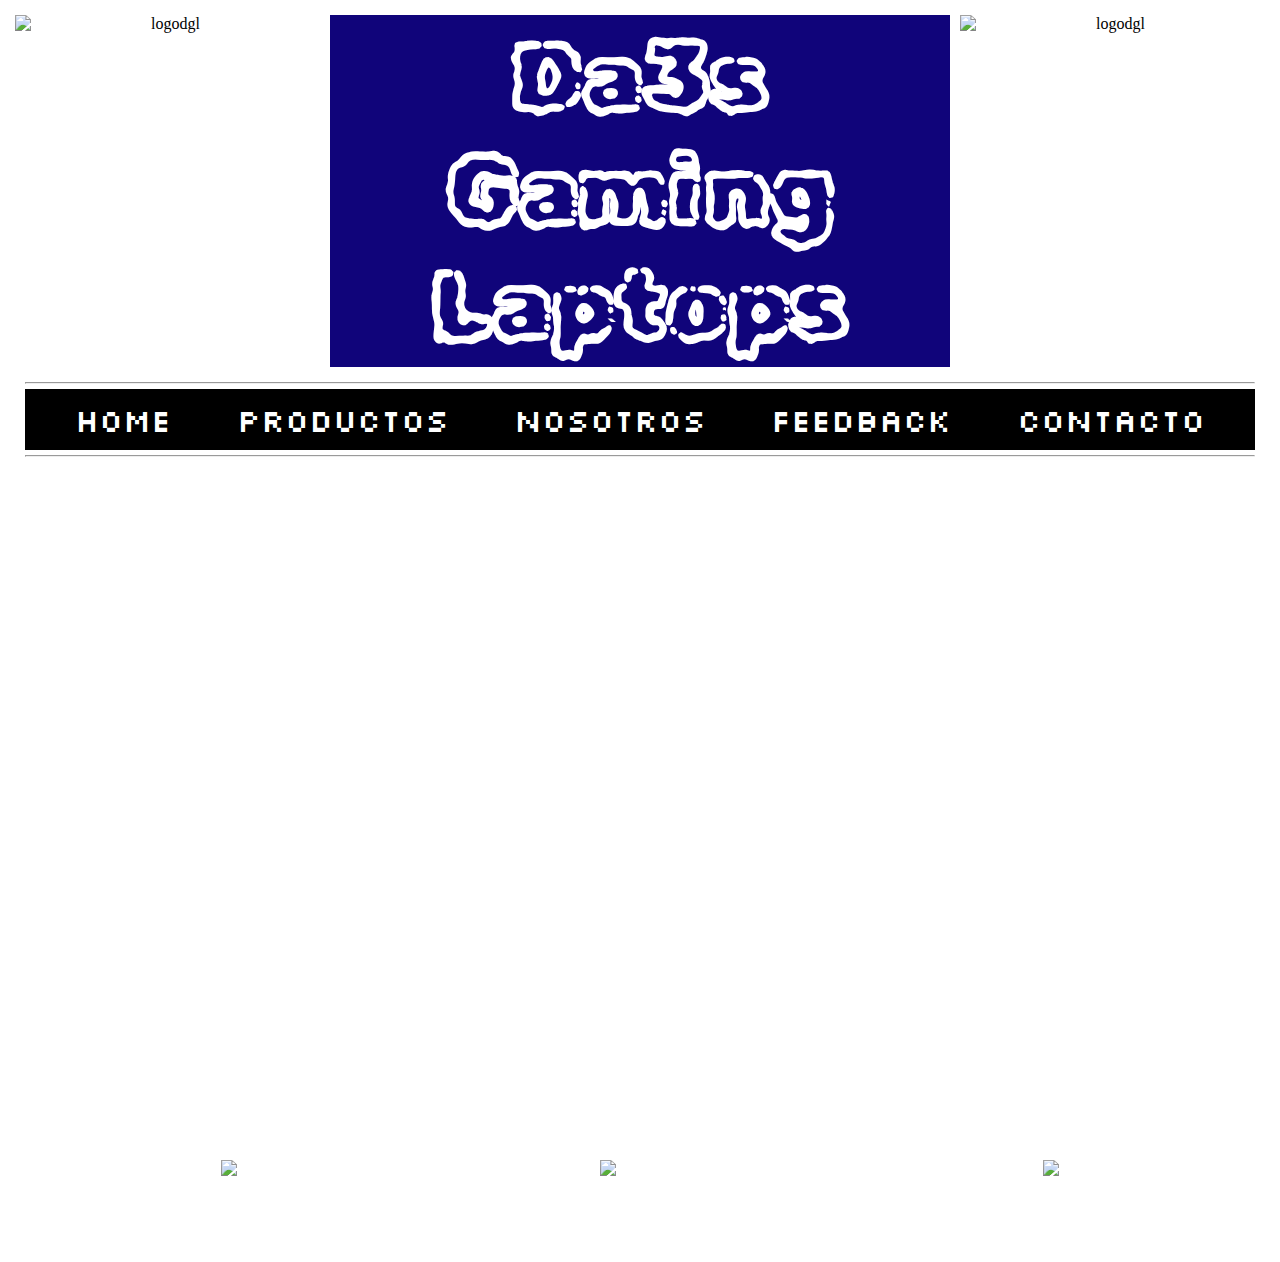
==== index.html @ dd91641a "se agregan animaciones y modifica fuente menu, se agrega README" ====
<!DOCTYPE html>
<html lang="es">
<head>
    <meta charset="UTF-8">
    <meta http-equiv="X-UA-Compatible" content="IE=edge">
    <meta name="viewport" content="width=device-width, initial-scale=1.0"/>
    <link href="https://unpkg.com/aos@2.3.1/dist/aos.css" rel="stylesheet">
    <link rel="preconnect" href="https://fonts.googleapis.com">
    <link rel="preconnect" href="https://fonts.gstatic.com" crossorigin>
    <link href="https://fonts.googleapis.com/css2?family=Rubik+Burned&display=swap" rel="stylesheet">
    <link href="https://fonts.googleapis.com/css2?family=Aboreto&family=Silkscreen&display=swap" rel="stylesheet">
    <link rel="stylesheet" href="./css/estilo.css">
    <title>DGL Home</title>
</head>
<body class="gridIndex">
    <!-- header -->
    <header id="logo">
        <img src="./images/Da3s.jpg" alt="logodgl">
    </header>
    <div class="tituloCen titulo">
        <h1>Da3s Gaming Laptops</h1>
    </div>
    <div class="logoDer" id="logo">
        <img src="./images/Da3s.jpg" alt="logodgl">
    </div>
    <div class="navbar">
        <nav><hr>
            <ul>
                <li>
                    <a href="#">Home</a>
                </li>
                <li>
                    <a href="./pages/productos.html">Productos</a>
                </li>
                <li>
                    <a href="./pages/quienessomos.html">Nosotros</a>
                </li>
                <li>
                    <a href="./pages/feedback.html">Feedback</a>
                </li>
                <li>
                    <a href="./pages/contacto.html">Contacto</a>
                </li>
            </ul><hr>
        </nav>
    </div>
<!-- Fin Header -->
<!-- Comienzo Main -->
<main class="textoServicios bordesServicios gridMainIndex">
    <div class="servicios">
        <p>Nuestros Servicios</p>
    </div>
    <div class="ofrecemos">
        <p>Ofrecemos a nuestros clientes:</p>
    </div>
    <div class="venta bordeInternoServ" data-aos="fade-down-right">
        <p>Venta Equipos Portatiles</p>
        <p>Equipos dirigidos al público gamer con equipos portables de alto rendimiento.</p>
    </div>
    <div class="importacion bordeInternoServ" data-aos="fade-down">
        <p>Importación de periféricos</p>
        <p>También realizamos importaciones de perifericos para tu portatil, a pedido de nuestros clientes</p>
    </div>
    <div class="soporte bordeInternoServ" data-aos="fade-down-left">
        <p>Prestamos servicio en soporte y asesoramiento para compra de hardware de notebooks, servicio de configuración e instalación de sistemas operativos.</p>
    </div>
    <div class="laptopsVenta" data-aos="fade-up-right">
        <img src="./images/laptopsventa.png" alt="ventas">
    </div>
    <div class="perifericos" data-aos="fade-up">
        <img src="./images/perifericos.jpg" alt="perifericos">
    </div>
    <div class="soporteImg" data-aos="fade-up-left">
        <img src="./images/soporte.jpg" alt="soporte">
    </div>
</main>
<!-- Fin Main -->
<!-- Inicio Footer -->
<footer>
    <div class="facebookIcon">
        <a href="https://www.facebook.com/Da3sGamingLaptops" target="_blank"><img src="./images/fbicon.png" alt="logo fb"></a>
    </div>
    <div class="instagramIcon">
        <a href="https://www.instagram.com/da3slaptopsgamer" target="_blank"><img src="./images/insta.png" alt="logo insta"></a>
    </div>
    <div class="mailIcon">
        <a href="mailto:da3sventas@gmail.com?Subject=Contacto%20/%20Consulta"><img src="images/email.png"></a>
    </div>
</footer>
<!-- Fin Footer -->
<script src="https://unpkg.com/aos@2.3.1/dist/aos.js"></script>
<script>
    AOS.init();
</script>
</body>
</html>
---- css/estilo.css ----
/*estandarizar en 1rem*/
html{
    font-size: 62,5%;
}

*{
    margin: 5px;
    padding: 0px;
}

img{
    max-width: 100%;
    display: block;
    margin: auto;
}

iframe{
    max-width: 100%;
    display: block;
    margin: auto;
}

/* Grids */
/* GridIndex */
.gridIndex{
    display: grid;
    grid-template-areas: 
    "logoIzq tituloCen logoDer"
    "navbar navbar navbar"
    "main main main"
    "footer footer footer";
    grid-template-columns: repeat(3, 25% 50% 25%);
    grid-template-rows: repeat(4, auto);
}
header{grid-area: logoIzq;}
.navbar{grid-area: navbar;}
.logoDer{grid-area: logoDer;}
.tituloCen{grid-area: tituloCen;}
/* Fin grid Index */

/* Formato titulo */
.titulo{
    font-size: 3rem;
    font-family: 'Rubik Burned', cursive;
    color:white;
    text-align: center;
    background-color: rgb(16, 4, 122);
}

#logo{text-align: center;}

/* GridMain Index */
.gridMainIndex{
    grid-area: main;
    display: grid;
    grid-template-areas: 
    "servicios servicios servicios"
    "ofrecemos ofrecemos ofrecemos"
    "venta importacion soporte"
    "laptopsVenta perifericos soporteImg";
    grid-template-columns: repeat(3, 33%);
    grid-template-rows: repeat(4, auto);
    background-image:url("../images/back-fondo.jpg"); 
}
.servicios{grid-area: servicios;}
.ofrecemos{grid-area: ofrecemos;}
.venta{grid-area: venta;}
.importacion{grid-area: importacion;}
.soporte{grid-area: soporte;}
.laptopsVenta{grid-area: laptopsVenta;}
.perifericos{grid-area: perifericos;}
.soporteImg{grid-area: soporteImg;}
/* Fin grid main */

/*Texto descricion servicios*/
.textoServicios{
    font-style:normal; /*estilo texto*/
    font-family:'Gill Sans MT'; /*fuente*/
    font-size: 2rem; /*tamañofuente*/
    text-align: center; /*alineacion*/
    line-height: 1.6; /*Interlineado*/
    background-color: rgb(255, 255, 255);
    margin: 20px;
    border: 2px;
    padding: 30px;
    color:white;
}

/* Grid footer */
footer{grid-area: footer; display: flex; justify-content: space-evenly;background-color: white;}
/* Fin grid footer */
nav ul{display: flex; justify-content:space-evenly;background-color: black;font-size: 1.5rem;}
li{list-style-type: none;margin: 10px;}
a{text-decoration: none; color: white; font-size: 20px;font-size: 2rem;font-family: 'Silkscreen', cursive;}

body{background-image:url("../images/back-fondo.jpg");}

.bordesServicios{border-radius: 20px;}
.bordeInternoServ{border: solid 3px white;}

/* GridMain Productos */
.gridMainProductos{
    grid-area: main;
    display: grid;
    grid-template-areas: 
    "nuestrosProd nuestrosProd"
    "notebooksImgP monitoresImgP"
    "notebooksTxt monitoresTxt"
    "desktopsImgP consolasImgP"
    "desktopsTxt consolasTxt";
    grid-template-columns: repeat(2,50%);
    grid-template-rows: repeat(5, auto);
    background-image:url("../images/back-fondo.jpg"); 
}
.nuestrosProd{grid-area: nuestrosProd;}
.notebooksImg{grid-area:notebooksImg;}
.notebooksTxt{grid-area: notebooksTxt;}
.monitoresImg{grid-area: monitoresImg;}
.monitoresTxt{grid-area: monitoresTxt;}
.desktopsImg{grid-area: desktopsImg;}
.desktopsTxt{grid-area: desktopsTxt;}
.consolasImg{grid-area: consolasImg;}
.consolasTxt{grid-area: consolasTxt;}
/* Fin grid main */
.borderProductos{border: 10px white solid;margin: 5px;}
/*estilo productos*/
.estiloProductos{
    color: white;
    font-size: 2rem;
    margin: 20px;
    text-align: center;
}

/* Grid main Nosotros */
.gridMainNosotros{
    grid-area: main;
    display: grid;
    grid-template-areas:
    "tituloNos tituloNos tituloNos"
    "ventaImgNos textoVentaNos textoVentaNos"
    "textoAtencionNos textoAtencionNos atencionImgNos"
    "enviosImgNos textoEnviosNos textoEnviosNos"
    "textoPagosNos textoPagosNos pagosImgNos";
    grid-template-columns: repeat(3,33%);
    grid-template-rows: repeat(5,auto);
}
.tituloNos{grid-area: tituloNos;}
.ventaImgNos{grid-area: ventaImgNos;}
.textoVentaNos{grid-area: textoVentaNos;}
.textoAtencionNos{grid-area: textoAtencionNos;}
.atencionImgNos{grid-area: atencionImgNos;}
.enviosImgNos{grid-area: enviosImgNos;}
.textoEnviosNos{grid-area: textoEnviosNos;}
.textoPagosNos{grid-area: textoPagosNos;}
.pagosImgNos{grid-area: pagosImgNos;}
/* Fin grid main Nosotros */

/*estilo mas de nosotros*/
.textoNosotros{
    font-style: normal;
    font-size: 1.8rem;
    font-family: 'Gill Sans';
    color: white;
    text-align: justify;
    padding-top: 100px;
}
.estiloNosotros{
    font-style: normal;
    font-size: 3rem;
    font-family: 'Gill Sans';
    color: white;
    text-align: center;
}
/* Fin Grid Nosotros */

/* Grid Feedback */
.gridMainFeed{
    grid-area: main;
    display: grid;
    grid-template-areas:
    "tituloFeed tituloFeed tituloFeed"
    "video1 textoVideo1 textoVideo1"
    "textoVideo2 textoVideo2 video2";
    grid-template-columns: repeat(3,auto);
    grid-template-rows: repeat(3,auto);
}
.tituloFeed{grid-area: tituloFeed;}
.video1{grid-area: video1;}
.textoVideo1{grid-area: textoVideo1;padding: 50px;text-align: justify;}
.video2{grid-area: video2;padding-right: 100px;}
.textoVideo2{grid-area: textoVideo2;padding: 50px;text-align: right;}
/* Fin Grid Feedback */
/*estilo feedback*/
.estiloFeed{
    border: solid 5px blue;
    color:white;
    padding-left:50px;
    padding-bottom: 20px;
    text-align: center;
    font-size: 2rem;
}
/* Grid formulario */
.gridMainFormulario{
    grid-area: main;
    display: grid;
    grid-template-areas:
    "contactanosImg"
    "formulario";
    grid-template-columns: 100%;
    grid-template-rows: repeat(2,auto);
}
.contactanosImg{
    float: left; width: 390px;
}
.formulario{
    height: 100%;
    box-sizing: border-box;
    border: solid white 10px;
    border-radius: 5px;
    width: 800px;
}
.label {
    position: absolute;
    top: 15px;
    left: 15px;
    padding: 0 4px;
    background-color: white;
    color: #DADCE0;
    font-size: 16px;
    transition: 0.5s;
    z-index: 0;
}
input{font-size: 18px;transition: 1s;}
input:focus{font-size: 20px;}
select{font-size: 20px;}
textarea{font-size: 18px;}
/* Fin grid Formulario */


/* Mobile 769px */
@media only screen and (max-width: 769px){
    /* grid Index */
    ul{display: flex;flex-wrap: wrap;}
    .gridIndex{
        grid-area: body;
        display: grid;
        grid-template-areas: 
        "logo navbar"
        "main main"
        "footer footer";
        grid-template-columns: repeat(2, 50%);
        grid-template-rows: repeat(3, auto);
        background-image: url(../images/wallmobile.jpg);
    }
    header{grid-area: logo;}
    .navbar{grid-area: navbar;}
    /* Fin grid Index */
    /* grid main Index mobile*/
    .gridMainIndex{
        grid-area: main;
        display: grid;
        grid-template-areas:
        "servicios"
        "ofrecemos"
        "venta"
        "importacion"
        "soporte";
        grid-template-columns: 100%;
        grid-template-rows: repeat(5,auto);
    }
    .servicios{grid-area: servicios;}
    .ofrecemos{grid-area: ofrecemos;}
    .venta{grid-area: venta;}
    .importacion{grid-area: importacion;}
    .soporte{grid-area: soporte;}
    /* Fin grid main Index mobile*/
    /* elementos ocultos mobile */
    .laptopsVenta{display: none;}
    .perifericos{display: none;}
    .soporteImg{display: none;}
    .logoDer{display: none;}
    .tituloCen{display: none;}
    /* fin elementos ocultos */

    /* Grid main Productos Mobile */
    .gridMainProductos{
        grid-area: main;
        display: grid;
        grid-template-areas:
        "nuestrosProd"
        "notebooksImgP"
        "monitoresImgP"
        "desktopsImgP"
        "consolasImgP";
        grid-template-columns: 100%;
        grid-template-rows: repeat(5,auto);
    }
    .nuestrosProd{grid-area: nuestrosProd;}
    .notebooksImgP{grid-area: notebooksImgP;}
    .monitoresImgP{grid-area: monitoresImgP;}
    .desktopsImgP{grid-area: desktopsImgP;}
    .consolasImgP{grid-area: consolasImgP;}
    /* fin grid productos mobile */
    /* Elementos ocultos productos */
    .notebooksTxt{display: none;}
    .monitoresTxt{display: none;}
    .desktopsTxt{display: none;}
    .consolasTxt{display: none;}
    /* fin elementos ocultos */

    /* grid nosotros mobile */
    .gridMainNosotros{
        grid-area: main;
        display: grid;
        grid-template-areas:
        "tituloNos"
        "ventaImgNos"
        "textoVentaNos"
        "atencionImgNos"
        "textoAtencionNos "
        "enviosImgNos"
        "textoEnviosNos"
        "pagosImgNos"
        "textoPagosNos";
        grid-template-columns:100%;
        grid-template-rows: repeat(9,auto);
    }
    .tituloNos{grid-area: tituloNos;}
    .ventaImgNos{grid-area: ventaImgNos;}
    .textoVentaNos{grid-area: textoVentaNos;padding-top: 0;}
    .atencionImgNos{grid-area: atencionImgNos;}
    .textoAtencionNos{grid-area: textoAtencionNos;padding-top: 0;}
    .enviosImgNos{grid-area: enviosImgNos;}
    .textoEnviosNos{grid-area: textoEnviosNos;padding-top: 0;}
    .pagosImgNos{grid-area: pagosImgNos;}
    .textoPagosNos{grid-area: textoPagosNos;padding-top: 0;}
    /* Fin grid Nosotros Mobile */
    /* Grid Feedback Mobile */
    .gridMainFeed{
        grid-area: main;
        display: grid;
        grid-template-areas:
        "tituloFeed"
        "textoVideo1"
        "video1"
        "textoVideo2"
        "video2";
        grid-template-columns: 100%;
        grid-template-rows: repeat(5,auto);
    }
    .tituloFeed{grid-area: tituloFeed;font-size: 1.5rem;}
    .video1{grid-area: video1;}
    .textoVideo1{grid-area: textoVideo1;padding: 0px;text-align:start; font-size: 1.4rem;}
    .video2{grid-area: video2;padding-right: 0px;}
    .textoVideo2{grid-area: textoVideo2;padding: 0px;text-align: start;font-size: 1.4rem;}
    /* Fin Grid feeback Mobile */
    /* Grid Formulario Mobile */
    .gridMainFormulario{
        grid-area: main;
        display: grid;
        grid-template-areas:
        "contactanosImg"
        "formulario";
        grid-template-columns: 50%;
        grid-template-rows: repeat(2,auto);
    }
    .contactoForm{grid-area: contactoForm;}
    .formulario{
        grid-area: formulario;
        width: 380px;
        height: auto;
    }
    /* Fin Formulario Mobile */
    footer{grid-area: footer;display: flex;flex-direction: row;}
}
/* fin version Mobile */
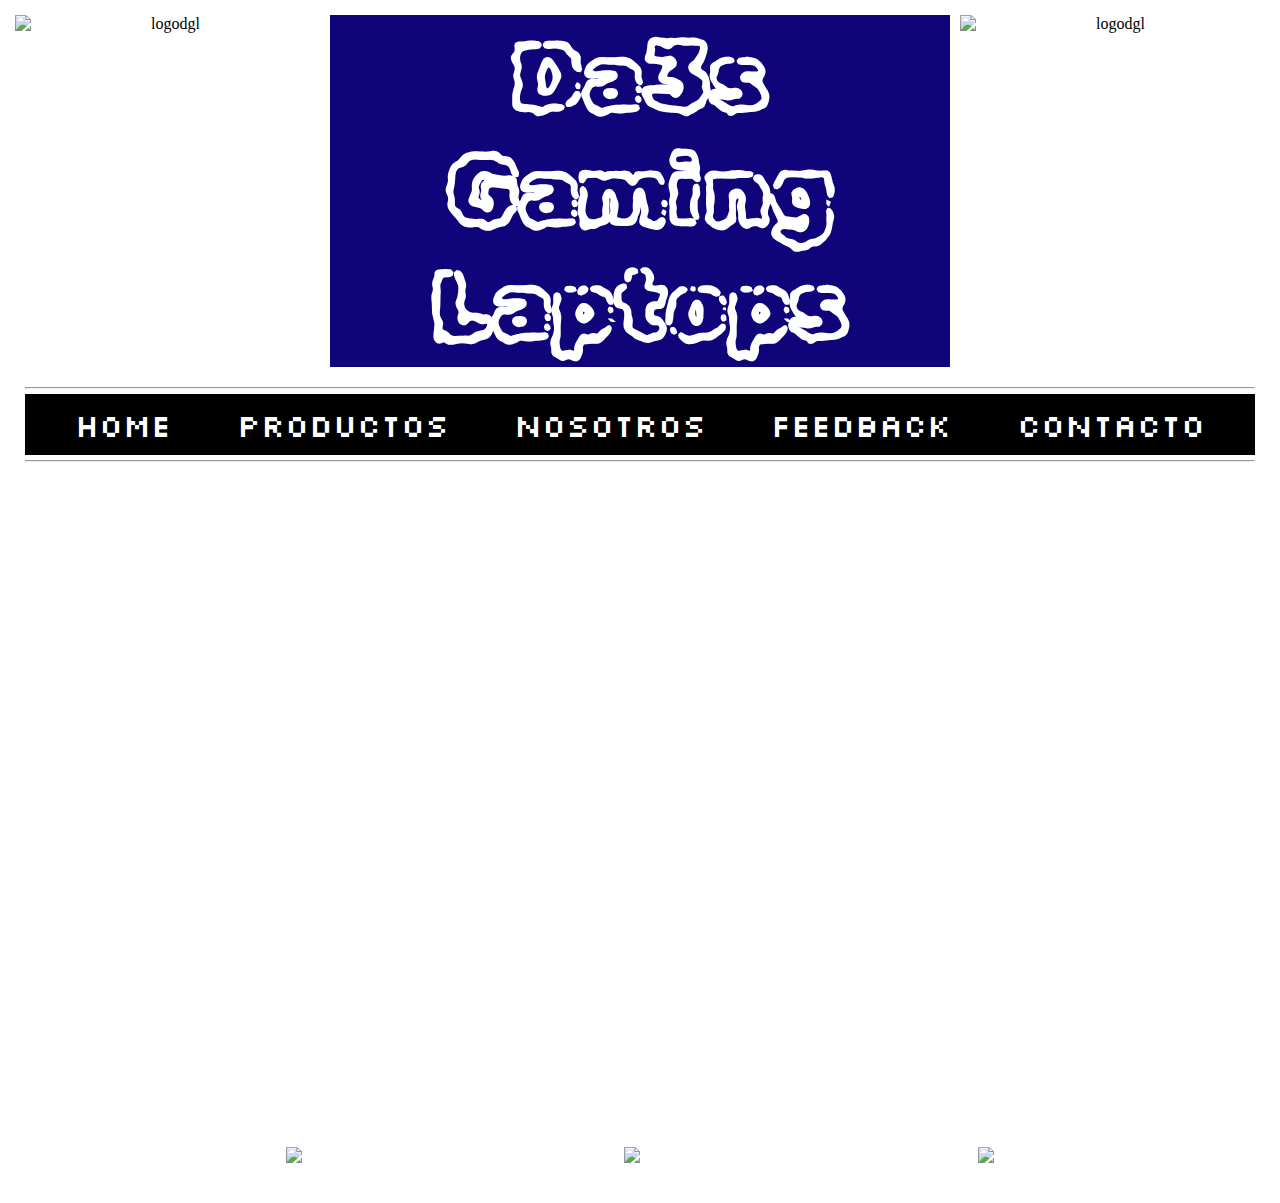
==== commit f8a5eaa1: "se corrrige orden codigo" ====
--- a/index.html
+++ b/index.html
@@ -1,9 +1,10 @@
 <!DOCTYPE html>
 <html lang="es">
+
 <head>
     <meta charset="UTF-8">
     <meta http-equiv="X-UA-Compatible" content="IE=edge">
-    <meta name="viewport" content="width=device-width, initial-scale=1.0"/>
+    <meta name="viewport" content="width=device-width, initial-scale=1.0" />
     <link href="https://unpkg.com/aos@2.3.1/dist/aos.css" rel="stylesheet">
     <link rel="preconnect" href="https://fonts.googleapis.com">
     <link rel="preconnect" href="https://fonts.gstatic.com" crossorigin>
@@ -12,6 +13,7 @@
     <link rel="stylesheet" href="./css/estilo.css">
     <title>DGL Home</title>
 </head>
+
 <body class="gridIndex">
     <!-- header -->
     <header id="logo">
@@ -24,7 +26,8 @@
         <img src="./images/Da3s.jpg" alt="logodgl">
     </div>
     <div class="navbar">
-        <nav><hr>
+        <nav>
+            <hr>
             <ul>
                 <li>
                     <a href="#">Home</a>
@@ -41,56 +44,61 @@
                 <li>
                     <a href="./pages/contacto.html">Contacto</a>
                 </li>
-            </ul><hr>
+            </ul>
+            <hr>
         </nav>
     </div>
-<!-- Fin Header -->
-<!-- Comienzo Main -->
-<main class="textoServicios bordesServicios gridMainIndex">
-    <div class="servicios">
-        <p>Nuestros Servicios</p>
-    </div>
-    <div class="ofrecemos">
-        <p>Ofrecemos a nuestros clientes:</p>
-    </div>
-    <div class="venta bordeInternoServ" data-aos="fade-down-right">
-        <p>Venta Equipos Portatiles</p>
-        <p>Equipos dirigidos al público gamer con equipos portables de alto rendimiento.</p>
-    </div>
-    <div class="importacion bordeInternoServ" data-aos="fade-down">
-        <p>Importación de periféricos</p>
-        <p>También realizamos importaciones de perifericos para tu portatil, a pedido de nuestros clientes</p>
-    </div>
-    <div class="soporte bordeInternoServ" data-aos="fade-down-left">
-        <p>Prestamos servicio en soporte y asesoramiento para compra de hardware de notebooks, servicio de configuración e instalación de sistemas operativos.</p>
-    </div>
-    <div class="laptopsVenta" data-aos="fade-up-right">
-        <img src="./images/laptopsventa.png" alt="ventas">
-    </div>
-    <div class="perifericos" data-aos="fade-up">
-        <img src="./images/perifericos.jpg" alt="perifericos">
-    </div>
-    <div class="soporteImg" data-aos="fade-up-left">
-        <img src="./images/soporte.jpg" alt="soporte">
-    </div>
-</main>
-<!-- Fin Main -->
-<!-- Inicio Footer -->
-<footer>
-    <div class="facebookIcon">
-        <a href="https://www.facebook.com/Da3sGamingLaptops" target="_blank"><img src="./images/fbicon.png" alt="logo fb"></a>
-    </div>
-    <div class="instagramIcon">
-        <a href="https://www.instagram.com/da3slaptopsgamer" target="_blank"><img src="./images/insta.png" alt="logo insta"></a>
-    </div>
-    <div class="mailIcon">
-        <a href="mailto:da3sventas@gmail.com?Subject=Contacto%20/%20Consulta"><img src="images/email.png"></a>
-    </div>
-</footer>
-<!-- Fin Footer -->
-<script src="https://unpkg.com/aos@2.3.1/dist/aos.js"></script>
-<script>
-    AOS.init();
-</script>
+    <!-- Fin Header -->
+    <!-- Comienzo Main -->
+    <main class="textoServicios bordesServicios gridMainIndex">
+        <div class="servicios">
+            <p>Nuestros Servicios</p>
+        </div>
+        <div class="ofrecemos">
+            <p>Ofrecemos a nuestros clientes:</p>
+        </div>
+        <div class="venta bordeInternoServ" data-aos="fade-down-right">
+            <p>Venta Equipos Portatiles</p>
+            <p>Equipos dirigidos al público gamer con equipos portables de alto rendimiento.</p>
+        </div>
+        <div class="importacion bordeInternoServ" data-aos="fade-down">
+            <p>Importación de periféricos</p>
+            <p>También realizamos importaciones de perifericos para tu portatil, a pedido de nuestros clientes</p>
+        </div>
+        <div class="soporte bordeInternoServ" data-aos="fade-down-left">
+            <p>Prestamos servicio en soporte y asesoramiento para compra de hardware de notebooks, servicio de
+                configuración e instalación de sistemas operativos.</p>
+        </div>
+        <div class="laptopsVenta" data-aos="fade-up-right">
+            <img src="./images/laptopsventa.png" alt="ventas">
+        </div>
+        <div class="perifericos" data-aos="fade-up">
+            <img src="./images/perifericos.jpg" alt="perifericos">
+        </div>
+        <div class="soporteImg" data-aos="fade-up-left">
+            <img src="./images/soporte.jpg" alt="soporte">
+        </div>
+    </main>
+    <!-- Fin Main -->
+    <!-- Inicio Footer -->
+    <footer>
+        <div class="facebookIcon">
+            <a href="https://www.facebook.com/Da3sGamingLaptops" target="_blank"><img src="./images/fbicon.png"
+                    alt="logo fb"></a>
+        </div>
+        <div class="instagramIcon">
+            <a href="https://www.instagram.com/da3slaptopsgamer" target="_blank"><img src="./images/insta.png"
+                    alt="logo insta"></a>
+        </div>
+        <div class="mailIcon">
+            <a href="mailto:da3sventas@gmail.com?Subject=Contacto%20/%20Consulta"><img src="images/email.png"></a>
+        </div>
+    </footer>
+    <!-- Fin Footer -->
+    <script src="https://unpkg.com/aos@2.3.1/dist/aos.js"></script>
+    <script>
+        AOS.init();
+    </script>
 </body>
+
 </html>--- a/css/estilo.css
+++ b/css/estilo.css
@@ -1,130 +1,239 @@
 /*estandarizar en 1rem*/
-html{
-    font-size: 62,5%;
-}
-
-*{
+html {
+    font-size: 62, 5%;
+}
+
+* {
     margin: 5px;
     padding: 0px;
-}
-
-img{
+    overflow-x: hidden;
+}
+
+img {
     max-width: 100%;
     display: block;
     margin: auto;
 }
 
-iframe{
+iframe {
     max-width: 100%;
     display: block;
     margin: auto;
 }
 
+nav ul {
+    display: flex;
+    justify-content: space-evenly;
+    background-color: black;
+    text-decoration: none;
+    color: white;
+    font-size: 2rem;
+    font-family: 'Silkscreen', cursive;
+}
+
+li {
+    list-style-type: none;
+    margin: 10px;
+}
+
+a {
+    text-decoration: none;
+    color: white;
+}
+
+
 /* Grids */
 /* GridIndex */
-.gridIndex{
+.gridIndex {
     display: grid;
-    grid-template-areas: 
-    "logoIzq tituloCen logoDer"
-    "navbar navbar navbar"
-    "main main main"
-    "footer footer footer";
+    grid-template-areas:
+        "logoIzq tituloCen logoDer"
+        "navbar navbar navbar"
+        "main main main"
+        "footer footer footer";
     grid-template-columns: repeat(3, 25% 50% 25%);
     grid-template-rows: repeat(4, auto);
 }
-header{grid-area: logoIzq;}
-.navbar{grid-area: navbar;}
-.logoDer{grid-area: logoDer;}
-.tituloCen{grid-area: tituloCen;}
+
+header {
+    grid-area: logoIzq;
+}
+
+.navbar {
+    grid-area: navbar;
+}
+
+.logoDer {
+    grid-area: logoDer;
+}
+
+.tituloCen {
+    grid-area: tituloCen;
+}
+
 /* Fin grid Index */
 
 /* Formato titulo */
-.titulo{
+.titulo {
     font-size: 3rem;
     font-family: 'Rubik Burned', cursive;
-    color:white;
+    color: white;
     text-align: center;
     background-color: rgb(16, 4, 122);
 }
 
-#logo{text-align: center;}
+#logo {
+    text-align: center;
+}
 
 /* GridMain Index */
-.gridMainIndex{
+.gridMainIndex {
     grid-area: main;
     display: grid;
-    grid-template-areas: 
-    "servicios servicios servicios"
-    "ofrecemos ofrecemos ofrecemos"
-    "venta importacion soporte"
-    "laptopsVenta perifericos soporteImg";
+    grid-template-areas:
+        "servicios servicios servicios"
+        "ofrecemos ofrecemos ofrecemos"
+        "venta importacion soporte"
+        "laptopsVenta perifericos soporteImg";
     grid-template-columns: repeat(3, 33%);
     grid-template-rows: repeat(4, auto);
-    background-image:url("../images/back-fondo.jpg"); 
-}
-.servicios{grid-area: servicios;}
-.ofrecemos{grid-area: ofrecemos;}
-.venta{grid-area: venta;}
-.importacion{grid-area: importacion;}
-.soporte{grid-area: soporte;}
-.laptopsVenta{grid-area: laptopsVenta;}
-.perifericos{grid-area: perifericos;}
-.soporteImg{grid-area: soporteImg;}
+    background-image: url("../images/back-fondo.jpg");
+}
+
+.servicios {
+    grid-area: servicios;
+}
+
+.ofrecemos {
+    grid-area: ofrecemos;
+}
+
+.venta {
+    grid-area: venta;
+}
+
+.importacion {
+    grid-area: importacion;
+}
+
+.soporte {
+    grid-area: soporte;
+}
+
+.laptopsVenta {
+    grid-area: laptopsVenta;
+}
+
+.perifericos {
+    grid-area: perifericos;
+}
+
+.soporteImg {
+    grid-area: soporteImg;
+}
+
 /* Fin grid main */
 
 /*Texto descricion servicios*/
-.textoServicios{
-    font-style:normal; /*estilo texto*/
-    font-family:'Gill Sans MT'; /*fuente*/
-    font-size: 2rem; /*tamañofuente*/
-    text-align: center; /*alineacion*/
-    line-height: 1.6; /*Interlineado*/
+.textoServicios {
+    font-style: normal;
+    /*estilo texto*/
+    font-family: 'Gill Sans MT';
+    /*fuente*/
+    font-size: 2rem;
+    /*tamañofuente*/
+    text-align: center;
+    /*alineacion*/
+    line-height: 1.6;
+    /*Interlineado*/
     background-color: rgb(255, 255, 255);
     margin: 20px;
     border: 2px;
     padding: 30px;
-    color:white;
+    color: white;
 }
 
 /* Grid footer */
-footer{grid-area: footer; display: flex; justify-content: space-evenly;background-color: white;}
+footer {
+    grid-area: footer;
+    display: flex;
+    justify-content: space-evenly;
+    background-color: white;
+}
+
 /* Fin grid footer */
-nav ul{display: flex; justify-content:space-evenly;background-color: black;font-size: 1.5rem;}
-li{list-style-type: none;margin: 10px;}
-a{text-decoration: none; color: white; font-size: 20px;font-size: 2rem;font-family: 'Silkscreen', cursive;}
-
-body{background-image:url("../images/back-fondo.jpg");}
-
-.bordesServicios{border-radius: 20px;}
-.bordeInternoServ{border: solid 3px white;}
+
+body {
+    background-image: url("../images/back-fondo.jpg");
+}
+
+.bordesServicios {
+    border-radius: 20px;
+}
+
+.bordeInternoServ {
+    border: solid 3px white;
+}
 
 /* GridMain Productos */
-.gridMainProductos{
+.gridMainProductos {
     grid-area: main;
     display: grid;
-    grid-template-areas: 
-    "nuestrosProd nuestrosProd"
-    "notebooksImgP monitoresImgP"
-    "notebooksTxt monitoresTxt"
-    "desktopsImgP consolasImgP"
-    "desktopsTxt consolasTxt";
-    grid-template-columns: repeat(2,50%);
+    grid-template-areas:
+        "nuestrosProd nuestrosProd"
+        "notebooksImgP monitoresImgP"
+        "notebooksTxt monitoresTxt"
+        "desktopsImgP consolasImgP"
+        "desktopsTxt consolasTxt";
+    grid-template-columns: repeat(2, 50%);
     grid-template-rows: repeat(5, auto);
-    background-image:url("../images/back-fondo.jpg"); 
-}
-.nuestrosProd{grid-area: nuestrosProd;}
-.notebooksImg{grid-area:notebooksImg;}
-.notebooksTxt{grid-area: notebooksTxt;}
-.monitoresImg{grid-area: monitoresImg;}
-.monitoresTxt{grid-area: monitoresTxt;}
-.desktopsImg{grid-area: desktopsImg;}
-.desktopsTxt{grid-area: desktopsTxt;}
-.consolasImg{grid-area: consolasImg;}
-.consolasTxt{grid-area: consolasTxt;}
+    background-image: url("../images/back-fondo.jpg");
+}
+
+.nuestrosProd {
+    grid-area: nuestrosProd;
+}
+
+.notebooksImg {
+    grid-area: notebooksImg;
+}
+
+.notebooksTxt {
+    grid-area: notebooksTxt;
+}
+
+.monitoresImg {
+    grid-area: monitoresImg;
+}
+
+.monitoresTxt {
+    grid-area: monitoresTxt;
+}
+
+.desktopsImg {
+    grid-area: desktopsImg;
+}
+
+.desktopsTxt {
+    grid-area: desktopsTxt;
+}
+
+.consolasImg {
+    grid-area: consolasImg;
+}
+
+.consolasTxt {
+    grid-area: consolasTxt;
+}
+
 /* Fin grid main */
-.borderProductos{border: 10px white solid;margin: 5px;}
+.borderProductos {
+    border: 10px white solid;
+    margin: 5px;
+}
+
 /*estilo productos*/
-.estiloProductos{
+.estiloProductos {
     color: white;
     font-size: 2rem;
     margin: 20px;
@@ -132,31 +241,59 @@
 }
 
 /* Grid main Nosotros */
-.gridMainNosotros{
+.gridMainNosotros {
     grid-area: main;
     display: grid;
     grid-template-areas:
-    "tituloNos tituloNos tituloNos"
-    "ventaImgNos textoVentaNos textoVentaNos"
-    "textoAtencionNos textoAtencionNos atencionImgNos"
-    "enviosImgNos textoEnviosNos textoEnviosNos"
-    "textoPagosNos textoPagosNos pagosImgNos";
-    grid-template-columns: repeat(3,33%);
-    grid-template-rows: repeat(5,auto);
-}
-.tituloNos{grid-area: tituloNos;}
-.ventaImgNos{grid-area: ventaImgNos;}
-.textoVentaNos{grid-area: textoVentaNos;}
-.textoAtencionNos{grid-area: textoAtencionNos;}
-.atencionImgNos{grid-area: atencionImgNos;}
-.enviosImgNos{grid-area: enviosImgNos;}
-.textoEnviosNos{grid-area: textoEnviosNos;}
-.textoPagosNos{grid-area: textoPagosNos;}
-.pagosImgNos{grid-area: pagosImgNos;}
+        "tituloNos tituloNos tituloNos"
+        "ventaImgNos textoVentaNos textoVentaNos"
+        "textoAtencionNos textoAtencionNos atencionImgNos"
+        "enviosImgNos textoEnviosNos textoEnviosNos"
+        "textoPagosNos textoPagosNos pagosImgNos";
+    grid-template-columns: repeat(3, 33%);
+    grid-template-rows: repeat(5, auto);
+}
+
+.tituloNos {
+    grid-area: tituloNos;
+}
+
+.ventaImgNos {
+    grid-area: ventaImgNos;
+}
+
+.textoVentaNos {
+    grid-area: textoVentaNos;
+}
+
+.textoAtencionNos {
+    grid-area: textoAtencionNos;
+}
+
+.atencionImgNos {
+    grid-area: atencionImgNos;
+}
+
+.enviosImgNos {
+    grid-area: enviosImgNos;
+}
+
+.textoEnviosNos {
+    grid-area: textoEnviosNos;
+}
+
+.textoPagosNos {
+    grid-area: textoPagosNos;
+}
+
+.pagosImgNos {
+    grid-area: pagosImgNos;
+}
+
 /* Fin grid main Nosotros */
 
 /*estilo mas de nosotros*/
-.textoNosotros{
+.textoNosotros {
     font-style: normal;
     font-size: 1.8rem;
     font-family: 'Gill Sans';
@@ -164,61 +301,95 @@
     text-align: justify;
     padding-top: 100px;
 }
-.estiloNosotros{
+
+.estiloNosotros {
     font-style: normal;
     font-size: 3rem;
     font-family: 'Gill Sans';
     color: white;
     text-align: center;
 }
+
 /* Fin Grid Nosotros */
 
 /* Grid Feedback */
-.gridMainFeed{
+.gridMainFeed {
     grid-area: main;
     display: grid;
     grid-template-areas:
-    "tituloFeed tituloFeed tituloFeed"
-    "video1 textoVideo1 textoVideo1"
-    "textoVideo2 textoVideo2 video2";
-    grid-template-columns: repeat(3,auto);
-    grid-template-rows: repeat(3,auto);
-}
-.tituloFeed{grid-area: tituloFeed;}
-.video1{grid-area: video1;}
-.textoVideo1{grid-area: textoVideo1;padding: 50px;text-align: justify;}
-.video2{grid-area: video2;padding-right: 100px;}
-.textoVideo2{grid-area: textoVideo2;padding: 50px;text-align: right;}
+        "tituloFeed tituloFeed tituloFeed"
+        "video1 textoVideo1 textoVideo1"
+        "textoVideo2 textoVideo2 video2";
+    grid-template-columns: repeat(3, auto);
+    grid-template-rows: repeat(3, auto);
+}
+
+.tituloFeed {
+    grid-area: tituloFeed;
+}
+
+.video1 {
+    grid-area: video1;
+}
+
+.textoVideo1 {
+    grid-area: textoVideo1;
+    padding: 50px;
+    text-align: justify;
+}
+
+.video2 {
+    grid-area: video2;
+    padding-right: 100px;
+}
+
+.textoVideo2 {
+    grid-area: textoVideo2;
+    padding: 50px;
+    text-align: right;
+}
+
 /* Fin Grid Feedback */
 /*estilo feedback*/
-.estiloFeed{
+.estiloFeed {
     border: solid 5px blue;
-    color:white;
-    padding-left:50px;
+    color: white;
+    padding-left: 50px;
     padding-bottom: 20px;
     text-align: center;
     font-size: 2rem;
 }
+
 /* Grid formulario */
-.gridMainFormulario{
+.gridMainFormulario {
     grid-area: main;
     display: grid;
     grid-template-areas:
-    "contactanosImg"
-    "formulario";
-    grid-template-columns: 100%;
-    grid-template-rows: repeat(2,auto);
-}
-.contactanosImg{
-    float: left; width: 390px;
-}
-.formulario{
+        "blanco contactanosImg contactanosImg"
+        "blanco formulario formulario";
+    grid-template-columns: 33% 33% 33%;
+    grid-template-rows: repeat(2, auto);
+}
+
+.contactanosImg {
+    grid-area: contactanosImg;
+    float: left;
+    width: 390px;
+}
+
+.formulario {
+    grid-area: formulario;
     height: 100%;
     box-sizing: border-box;
     border: solid white 10px;
     border-radius: 5px;
-    width: 800px;
-}
+    width: 500px;
+}
+
+.blanco {
+    grid-area: blanco;
+}
+
 .label {
     position: absolute;
     top: 15px;
@@ -230,147 +401,305 @@
     transition: 0.5s;
     z-index: 0;
 }
-input{font-size: 18px;transition: 1s;}
-input:focus{font-size: 20px;}
-select{font-size: 20px;}
-textarea{font-size: 18px;}
+
+input {
+    font-size: 18px;
+    transition: 1s;
+}
+
+input:focus {
+    font-size: 20px;
+}
+
+select {
+    font-size: 20px;
+}
+
+textarea {
+    font-size: 18px;
+}
+
 /* Fin grid Formulario */
 
 
 /* Mobile 769px */
-@media only screen and (max-width: 769px){
+@media only screen and (max-width: 769px) {
+
     /* grid Index */
-    ul{display: flex;flex-wrap: wrap;}
-    .gridIndex{
+    nav ul {
+        display: flex;
+        flex-wrap: wrap;
+        font-size: 1.3rem;
+    }
+
+    .gridIndex {
         grid-area: body;
         display: grid;
-        grid-template-areas: 
-        "logo navbar"
-        "main main"
-        "footer footer";
-        grid-template-columns: repeat(2, 50%);
+        grid-template-areas:
+            "logo navbar navbar"
+            "main main main"
+            "footer footer footer";
+        grid-template-columns: repeat(3, 33%);
         grid-template-rows: repeat(3, auto);
         background-image: url(../images/wallmobile.jpg);
     }
-    header{grid-area: logo;}
-    .navbar{grid-area: navbar;}
+
+    header {
+        grid-area: logo;
+    }
+
+    .navbar {
+        grid-area: navbar;
+    }
+
     /* Fin grid Index */
     /* grid main Index mobile*/
-    .gridMainIndex{
+    .gridMainIndex {
         grid-area: main;
         display: grid;
+        font-size: 1.3rem;
         grid-template-areas:
-        "servicios"
-        "ofrecemos"
-        "venta"
-        "importacion"
-        "soporte";
+            "servicios"
+            "ofrecemos"
+            "venta"
+            "importacion"
+            "soporte";
         grid-template-columns: 100%;
-        grid-template-rows: repeat(5,auto);
-    }
-    .servicios{grid-area: servicios;}
-    .ofrecemos{grid-area: ofrecemos;}
-    .venta{grid-area: venta;}
-    .importacion{grid-area: importacion;}
-    .soporte{grid-area: soporte;}
+        grid-template-rows: repeat(5, auto);
+    }
+
+    .servicios {
+        grid-area: servicios;
+    }
+
+    .ofrecemos {
+        grid-area: ofrecemos;
+    }
+
+    .venta {
+        grid-area: venta;
+    }
+
+    .importacion {
+        grid-area: importacion;
+    }
+
+    .soporte {
+        grid-area: soporte;
+    }
+
     /* Fin grid main Index mobile*/
     /* elementos ocultos mobile */
-    .laptopsVenta{display: none;}
-    .perifericos{display: none;}
-    .soporteImg{display: none;}
-    .logoDer{display: none;}
-    .tituloCen{display: none;}
+    .laptopsVenta {
+        display: none;
+    }
+
+    .perifericos {
+        display: none;
+    }
+
+    .soporteImg {
+        display: none;
+    }
+
+    .logoDer {
+        display: none;
+    }
+
+    .tituloCen {
+        display: none;
+    }
+
     /* fin elementos ocultos */
 
     /* Grid main Productos Mobile */
-    .gridMainProductos{
+    .gridMainProductos {
         grid-area: main;
         display: grid;
+        font-size: 1.3rem;
         grid-template-areas:
-        "nuestrosProd"
-        "notebooksImgP"
-        "monitoresImgP"
-        "desktopsImgP"
-        "consolasImgP";
+            "nuestrosProd"
+            "notebooksImgP"
+            "monitoresImgP"
+            "desktopsImgP"
+            "consolasImgP";
         grid-template-columns: 100%;
-        grid-template-rows: repeat(5,auto);
-    }
-    .nuestrosProd{grid-area: nuestrosProd;}
-    .notebooksImgP{grid-area: notebooksImgP;}
-    .monitoresImgP{grid-area: monitoresImgP;}
-    .desktopsImgP{grid-area: desktopsImgP;}
-    .consolasImgP{grid-area: consolasImgP;}
+        grid-template-rows: repeat(5, auto);
+    }
+
+    .nuestrosProd {
+        grid-area: nuestrosProd;
+        font-size: 1.6rem;
+    }
+
+    .notebooksImgP {
+        grid-area: notebooksImgP;
+    }
+
+    .monitoresImgP {
+        grid-area: monitoresImgP;
+    }
+
+    .desktopsImgP {
+        grid-area: desktopsImgP;
+    }
+
+    .consolasImgP {
+        grid-area: consolasImgP;
+    }
+
     /* fin grid productos mobile */
     /* Elementos ocultos productos */
-    .notebooksTxt{display: none;}
-    .monitoresTxt{display: none;}
-    .desktopsTxt{display: none;}
-    .consolasTxt{display: none;}
+    .notebooksTxt {
+        display: none;
+    }
+
+    .monitoresTxt {
+        display: none;
+    }
+
+    .desktopsTxt {
+        display: none;
+    }
+
+    .consolasTxt {
+        display: none;
+    }
+
     /* fin elementos ocultos */
 
     /* grid nosotros mobile */
-    .gridMainNosotros{
+    .gridMainNosotros {
         grid-area: main;
         display: grid;
+        font-size: 1.3rem;
         grid-template-areas:
-        "tituloNos"
-        "ventaImgNos"
-        "textoVentaNos"
-        "atencionImgNos"
-        "textoAtencionNos "
-        "enviosImgNos"
-        "textoEnviosNos"
-        "pagosImgNos"
-        "textoPagosNos";
-        grid-template-columns:100%;
-        grid-template-rows: repeat(9,auto);
-    }
-    .tituloNos{grid-area: tituloNos;}
-    .ventaImgNos{grid-area: ventaImgNos;}
-    .textoVentaNos{grid-area: textoVentaNos;padding-top: 0;}
-    .atencionImgNos{grid-area: atencionImgNos;}
-    .textoAtencionNos{grid-area: textoAtencionNos;padding-top: 0;}
-    .enviosImgNos{grid-area: enviosImgNos;}
-    .textoEnviosNos{grid-area: textoEnviosNos;padding-top: 0;}
-    .pagosImgNos{grid-area: pagosImgNos;}
-    .textoPagosNos{grid-area: textoPagosNos;padding-top: 0;}
+            "tituloNos"
+            "ventaImgNos"
+            "textoVentaNos"
+            "atencionImgNos"
+            "textoAtencionNos "
+            "enviosImgNos"
+            "textoEnviosNos"
+            "pagosImgNos"
+            "textoPagosNos";
+        grid-template-columns: 100%;
+        grid-template-rows: repeat(9, auto);
+    }
+
+    .tituloNos {
+        grid-area: tituloNos;
+    }
+
+    .ventaImgNos {
+        grid-area: ventaImgNos;
+    }
+
+    .textoVentaNos {
+        grid-area: textoVentaNos;
+        padding-top: 0;
+    }
+
+    .atencionImgNos {
+        grid-area: atencionImgNos;
+    }
+
+    .textoAtencionNos {
+        grid-area: textoAtencionNos;
+        padding-top: 0;
+    }
+
+    .enviosImgNos {
+        grid-area: enviosImgNos;
+    }
+
+    .textoEnviosNos {
+        grid-area: textoEnviosNos;
+        padding-top: 0;
+    }
+
+    .pagosImgNos {
+        grid-area: pagosImgNos;
+    }
+
+    .textoPagosNos {
+        grid-area: textoPagosNos;
+        padding-top: 0;
+    }
+
     /* Fin grid Nosotros Mobile */
     /* Grid Feedback Mobile */
-    .gridMainFeed{
+    .gridMainFeed {
         grid-area: main;
         display: grid;
+        font-size: 1.3rem;
         grid-template-areas:
-        "tituloFeed"
-        "textoVideo1"
-        "video1"
-        "textoVideo2"
-        "video2";
+            "tituloFeed"
+            "textoVideo1"
+            "video1"
+            "textoVideo2"
+            "video2";
         grid-template-columns: 100%;
-        grid-template-rows: repeat(5,auto);
-    }
-    .tituloFeed{grid-area: tituloFeed;font-size: 1.5rem;}
-    .video1{grid-area: video1;}
-    .textoVideo1{grid-area: textoVideo1;padding: 0px;text-align:start; font-size: 1.4rem;}
-    .video2{grid-area: video2;padding-right: 0px;}
-    .textoVideo2{grid-area: textoVideo2;padding: 0px;text-align: start;font-size: 1.4rem;}
+        grid-template-rows: repeat(5, auto);
+    }
+
+    .tituloFeed {
+        grid-area: tituloFeed;
+        font-size: 1.5rem;
+    }
+
+    .video1 {
+        grid-area: video1;
+    }
+
+    .textoVideo1 {
+        grid-area: textoVideo1;
+        padding: 0px;
+        text-align: start;
+        font-size: 1.4rem;
+    }
+
+    .video2 {
+        grid-area: video2;
+        padding-right: 0px;
+    }
+
+    .textoVideo2 {
+        grid-area: textoVideo2;
+        padding: 0px;
+        text-align: start;
+        font-size: 1.4rem;
+    }
+
     /* Fin Grid feeback Mobile */
     /* Grid Formulario Mobile */
-    .gridMainFormulario{
+    .gridMainFormulario {
         grid-area: main;
         display: grid;
+        font-size: 1.3rem;
         grid-template-areas:
-        "contactanosImg"
-        "formulario";
-        grid-template-columns: 50%;
-        grid-template-rows: repeat(2,auto);
-    }
-    .contactoForm{grid-area: contactoForm;}
-    .formulario{
+            "contactanosImg"
+            "formulario";
+        grid-template-columns: 100%;
+        grid-template-rows: repeat(2, auto);
+    }
+
+    .contactoForm {
+        grid-area: contactoForm;
+    }
+
+    .formulario {
         grid-area: formulario;
-        width: 380px;
+        width: auto;
         height: auto;
     }
+
     /* Fin Formulario Mobile */
-    footer{grid-area: footer;display: flex;flex-direction: row;}
-}
+    footer {
+        grid-area: footer;
+        display: flex;
+        flex-direction: row;
+    }
+}
+
 /* fin version Mobile */